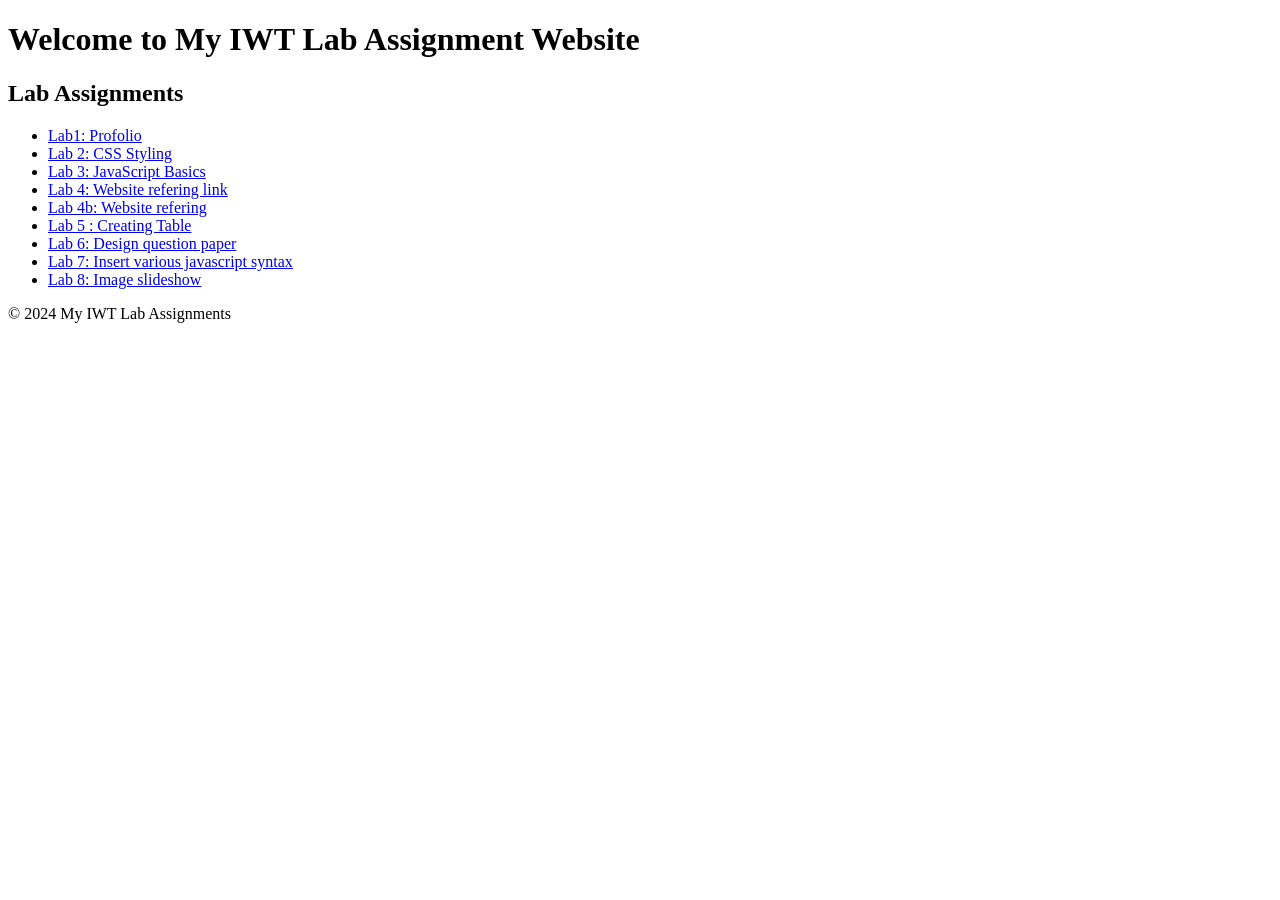
==== index.html @ a8fa9962 "Add files via upload" ====
<!DOCTYPE html>
<html lang="en">
<head>
    <meta charset="UTF-8">
    <meta name="viewport" content="width=device-width, initial-scale=1.0">
    <title>My IWT Lab Assignments</title>
    <link rel="stylesheet" href="style.css">
</head>
<body>
    <header>
        <h1>Welcome to My IWT Lab Assignment Website</h1>
    </header>
    <main>
        <section id="assignments">
            <h2>Lab Assignments</h2>
            <ul>
                <li><a href="lab1.html" target="_blank">Lab1: Profolio </a></li>
                <li><a href="lab2.html" target="_blank">Lab 2: CSS Styling</a></li>
                <li><a href="lab3.html" target="_blank">Lab 3: JavaScript Basics</a></li>
                <li><a href="lab4a.html" target="_blank">Lab 4: Website refering link</a></li>
                <li><a href="lab4b.html" target="_blank">Lab 4b: Website refering</a></li>
                <li><a href="lab5.html" target="_blank">Lab 5 : Creating Table</a></li>
                <li><a href="lab6.html" target="_blank">Lab 6: Design question paper</a></li>
                <li><a href="lab7.html" target="_blank">Lab 7: Insert various javascript syntax</a></li>
                <li><a href="lab8.html" target="_blank">Lab 8: Image slideshow</a></li>

              
            </ul>
        </section>
    </main>
    <footer>
        <p>&copy; 2024 My IWT Lab Assignments</p>
    </footer>
    <script src="script.js"></script>
</body>
</html>
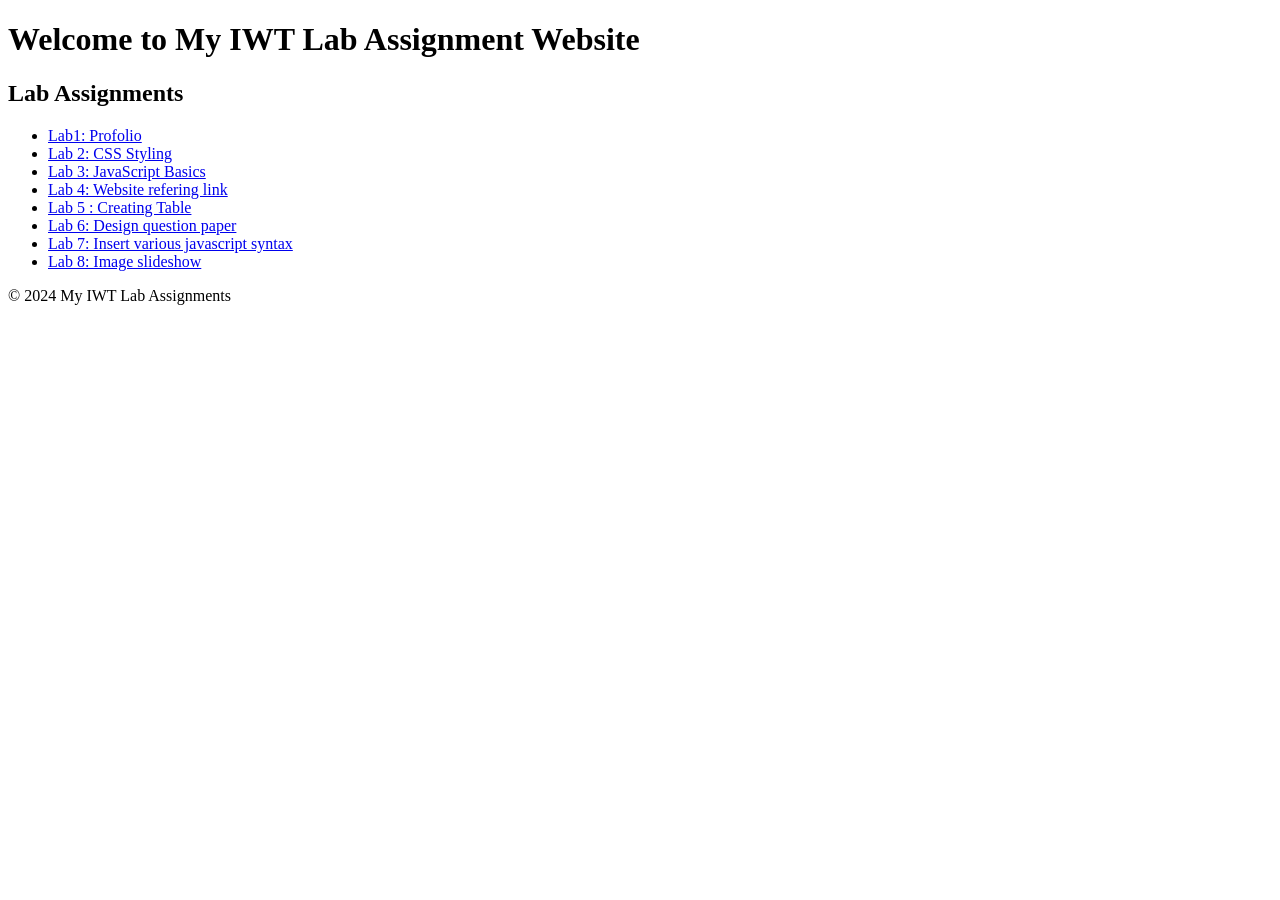
==== commit 82e2a65b: "Update index.html" ====
--- a/index.html
+++ b/index.html
@@ -18,7 +18,6 @@
                 <li><a href="lab2.html" target="_blank">Lab 2: CSS Styling</a></li>
                 <li><a href="lab3.html" target="_blank">Lab 3: JavaScript Basics</a></li>
                 <li><a href="lab4a.html" target="_blank">Lab 4: Website refering link</a></li>
-                <li><a href="lab4b.html" target="_blank">Lab 4b: Website refering</a></li>
                 <li><a href="lab5.html" target="_blank">Lab 5 : Creating Table</a></li>
                 <li><a href="lab6.html" target="_blank">Lab 6: Design question paper</a></li>
                 <li><a href="lab7.html" target="_blank">Lab 7: Insert various javascript syntax</a></li>
@@ -33,4 +32,4 @@
     </footer>
     <script src="script.js"></script>
 </body>
-</html>+</html>
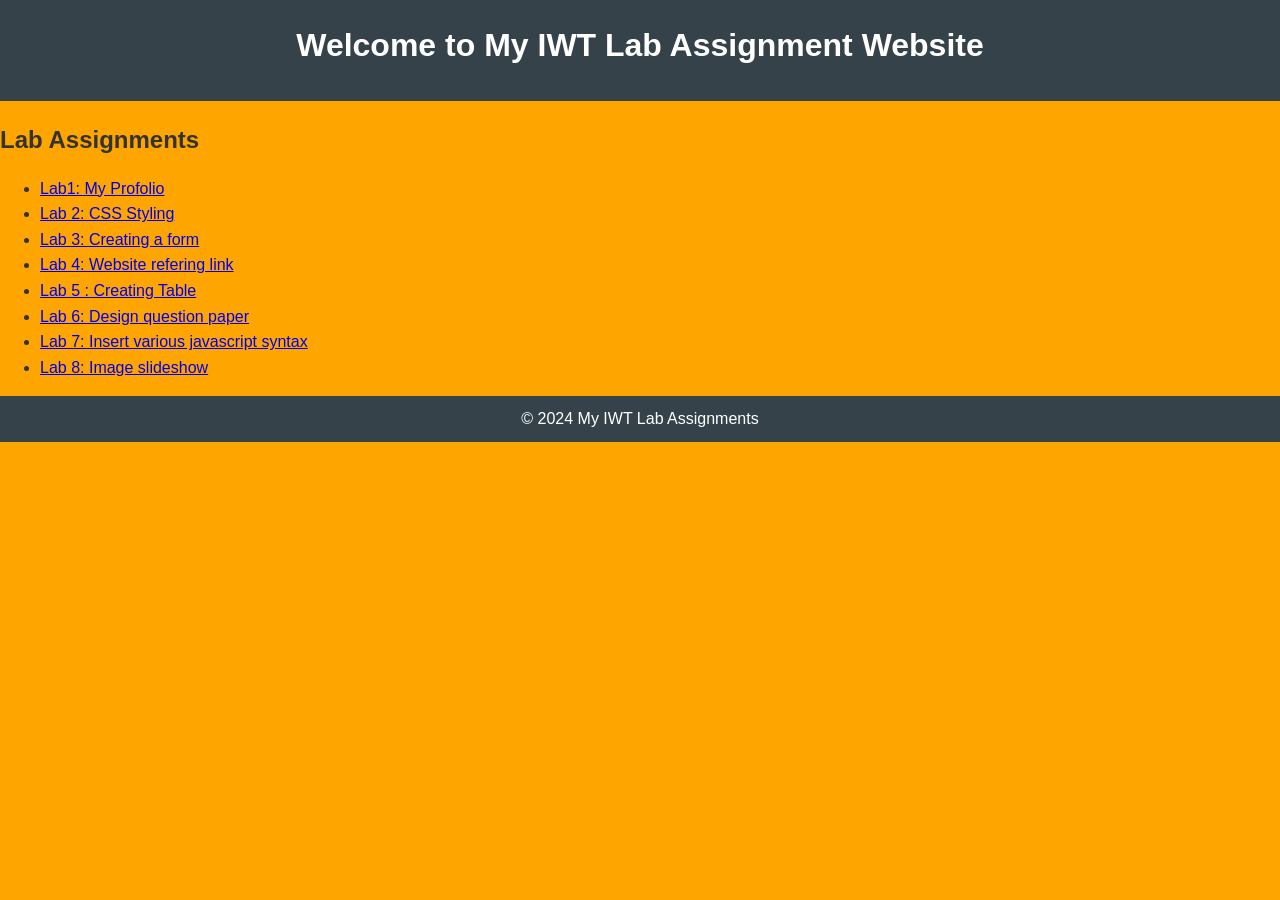
==== commit 2337532e: "Update index.html" ====
--- a/index.html
+++ b/index.html
@@ -14,9 +14,9 @@
         <section id="assignments">
             <h2>Lab Assignments</h2>
             <ul>
-                <li><a href="lab1.html" target="_blank">Lab1: Profolio </a></li>
+                <li><a href="lab1.html" target="_blank">Lab1: My Profolio </a></li>
                 <li><a href="lab2.html" target="_blank">Lab 2: CSS Styling</a></li>
-                <li><a href="lab3.html" target="_blank">Lab 3: JavaScript Basics</a></li>
+                <li><a href="lab3.html" target="_blank">Lab 3: Creating a form</a></li>
                 <li><a href="lab4a.html" target="_blank">Lab 4: Website refering link</a></li>
                 <li><a href="lab5.html" target="_blank">Lab 5 : Creating Table</a></li>
                 <li><a href="lab6.html" target="_blank">Lab 6: Design question paper</a></li>
--- a/style.css
+++ b/style.css
@@ -0,0 +1,75 @@
+
+body, h1, h2, h3, p {
+    margin: 0;
+    padding: 0;
+}
+
+
+body {
+    font-family: 'Arial', sans-serif;
+    line-height: 1.6;
+    background-color: #FFA500;
+    color: #333;
+}
+
+header {
+    background: #35424a;
+    color: #ffffff;
+    padding: 20px 0;
+    text-align: center;
+}
+
+header h1 {
+    margin-bottom: 10px;
+}
+
+nav {
+    margin: 20px 0;
+}
+
+nav a {
+    color: #ffffff;
+    text-decoration: none;
+    margin: 0 15px;
+    padding: 5px 10px;
+}
+
+nav a:hover {
+    background: #e8491d;
+    border-radius: 5px;
+}
+
+
+.main {
+    max-width: 800px;
+    margin: 20px auto;
+    padding: 20px;
+    background: #ffffff;
+    border-radius: 8px;
+    box-shadow: 0 2px 5px rgba(0, 0, 0, 0.1);
+}
+
+h2 {
+    margin-top: 20px;
+}
+
+
+footer {
+    text-align: center;
+    padding: 10px 0;
+    background: #35424a;
+    color: #ffffff;
+    position: relative;
+    bottom: 0;
+    width: 100%;
+}
+
+@media (max-width: 600px) {
+    nav {
+        display: block;
+    }
+    nav a {
+        display: block;
+        margin: 10px 0;
+    }
+}
